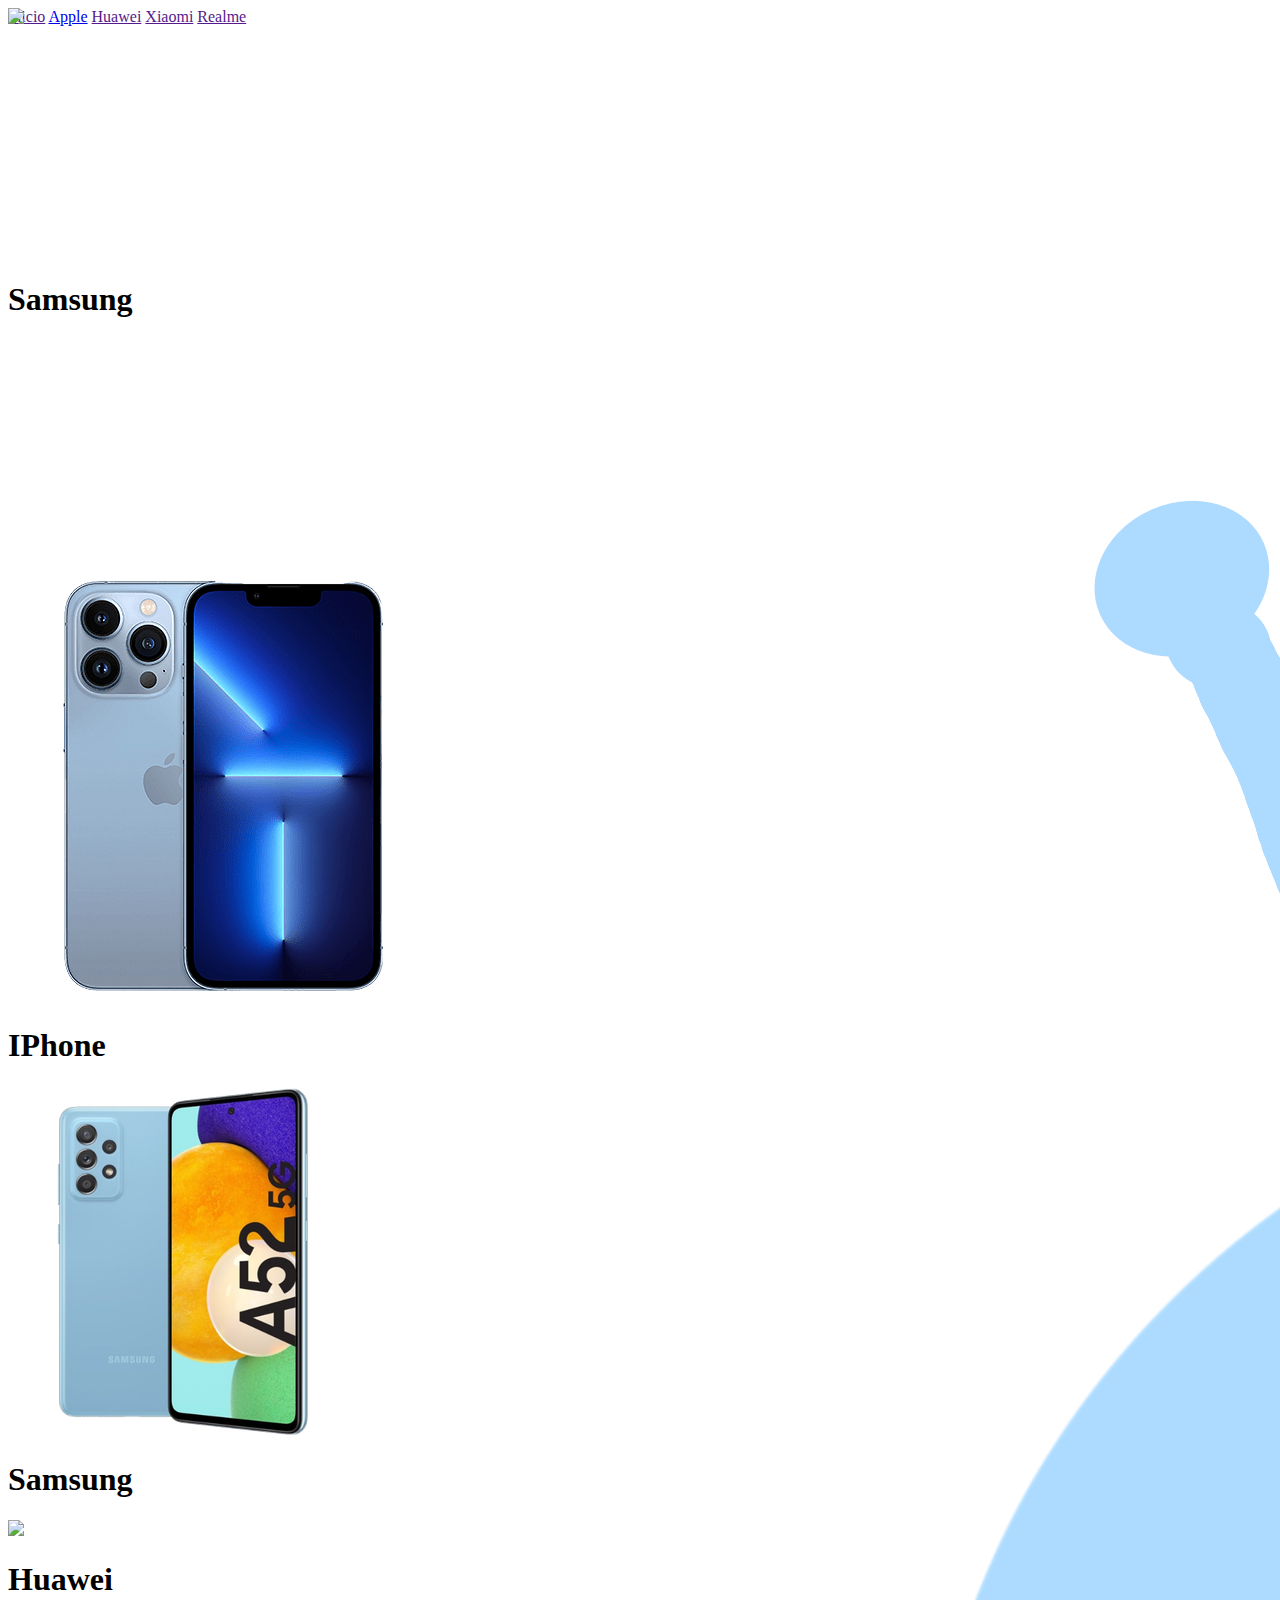
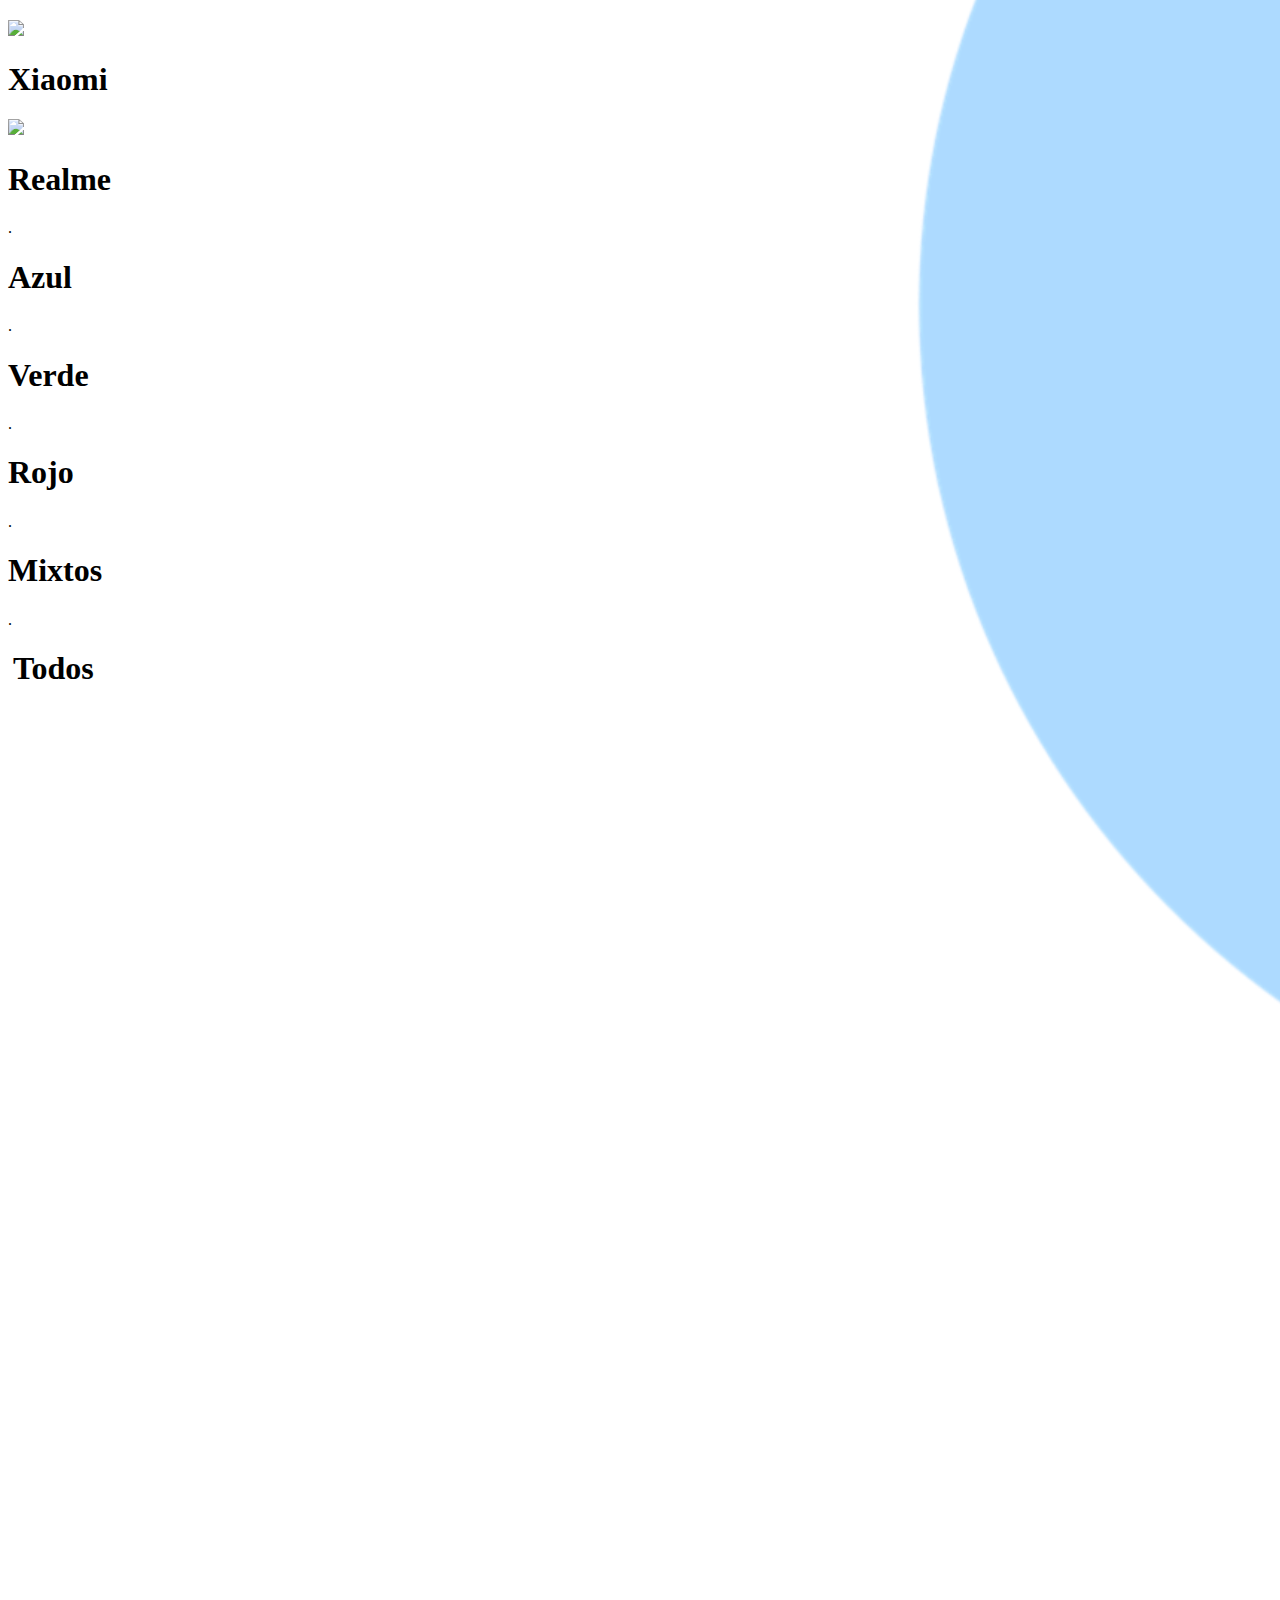
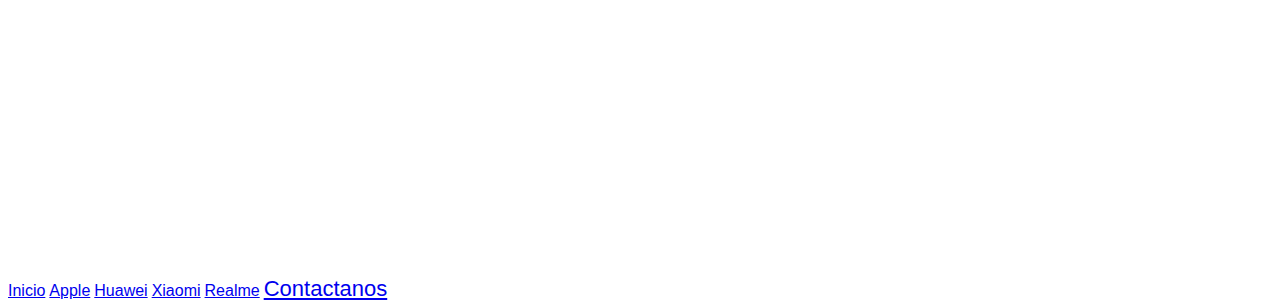
==== index.html @ 625a63a3 "Update and rename Samsung.html to index.html" ====
<!DOCTYPE html>
<html>
<head>

	<meta charset="utf-8">
	<meta name="viewport" content="width=device-width, initial-scale=1">
	<link rel="shortcut icon" href="LogoMP.png" />
	<link rel="stylesheet" type="text/css" href="index.css">
	<title>Decorated Phone</title>
</head>
<body>

	<!-- Para dispositivos mobiles -->
<div style="position:absolute; z-index:3; width:98%; " >


<img src="https://icons-for-free.com/iconfiles/png/512/cercle+hamburger+list+mavigation+menu+stack+icon-1320196711549929265.png" class="hamburger-icon" id="img-menu" style="width: 50px; position:fixed;" onclick="document.getElementById('img-menu').style.display = 'none';document.getElementById('menu-telefono').style.display = 'flex'; document.getElementById('menu-telefono2').style.display = 'grid'; document.getElementById('todo').style.display='none';  document.getElementById('Xpng').style.display = 'block'">

<img style="width:50px; display: none; position: fixed;" src="X.png" id="Xpng" style="display:none;" onclick="document.getElementById('menu-telefono').style.display = 'none'; document.getElementById('todo').style.display = 'block'; document.getElementById('Xpng').style.display = 'none'; document.getElementById('img-menu').style.display = 'block';">

<div class="menu-telefono1" id="menu-telefono">


	<div class="menu-telefono2" id="menu-telefono2"> 

		<a href="" class="a-menu-mobile">Inicio</a>
		
		<a href="Apple.html" class="a-menu-mobile">Apple</a>


		<a href="" class="a-menu-mobile">Huawei</a>
		

		<a href="" class="a-menu-mobile">Xiaomi</a>
		
		<a href="" class="a-menu-mobile">Realme</a>


		</div>

	</div>

  </div>

<div id="todo"><!-- Para ponerle display:none; a todo lo demas -->
<header style="display:flex; flex-direction: column;">

<div style="position:absolute; z-index:1; width:95%;">	 
		<div class="menu">
			<img style="margin-left: 20px;" src="LogoMP.png">

			<a style="font-family: 'Roboto', sans-serif;" class="a-menu"  href="index.html" target="blank">Inicio</a>
			<a  style="font-family: 'Roboto', sans-serif;" class="a-menu" href="Apple.html">Apple</a>
			<a  style="font-family: 'Roboto', sans-serif;" class="a-menu" href="#">Huawei</a>
			<a  style="font-family: 'Roboto', sans-serif;" class="a-menu" href="#">Xiaomi</a>
			<a  style="font-family: 'Roboto', sans-serif;" class="a-menu" href="#">Realme</a>
			<a style="font-family: 'Roboto', sans-serif; font-size: 22px;" class="a-menu"  href="#Contactanos">Contactanos</a>

		</div>

	  </div>
<br>
<br>
<br>
<br>
<br>
<br>
<br>
<br>
<br>
<br>
<br>
<br>
<br>
<br>


	<h1 class="Samsung-name">Samsung</h1>
	


</header>
<br>
<br>
<br>
<br>
<br>
<br>


<div style="width: 100%; margin-top: -20px;">
	<section class="D-2" style="">


	
<br>
	<br>
	<br>
	<br>
	<br>
	<br>
	<br>
	<br>

<div class="grid-1 div-grid" id="funda">

		<img class="img-grid img-grid1" src="IPhone13.png">
	<h1 class="grid-text">    IPhone</h1>

</div>

	<div class="grid-2 div-grid" id="funda2">
	
		<img class="img-grid img-grid2" src="samsungA12.png">
		<h1 class="grid-text">    Samsung</h1>

	</div>


		<div class="grid-3 div-grid" id="funda">
	
			<img class="img-grid img-grid3 " src="https://www.dpreview.com/files/p/E~products/huawei_p20_pro/shots/f62a295dfffe498e9b00e1802dd60993.png">
			<h1 class="grid-text">    Huawei</h1>

		</div>

			<div class="grid-4 div-grid" id="funda">

				<img class="img-grid img-grid4" src="https://digitalpress.fra1.cdn.digitaloceanspaces.com/7usots3/2022/03/Xiaomi-11T-Pro_1.png">
				<h1 class="grid-text grid-text-xiaomi">    Xiaomi</h1>

			</div>

					<div class="grid-5 div-grid" id="funda">
	
						<img class="img-grid img-grid5" src="https://tmfmart.com/wp-content/uploads/2021/03/1614061225119.png">
						<h1 class="grid-text grid-text-realme">    Realme</h1>

					</div>

						
			

		<div class="grid-6 div-grid" id="funda">
	
			.<div class="colores-grid" style="background: linear-gradient(312deg, #373b44, #4286f4);"></div>
			<h1 class="grid-text">    Azul</h1>

		</div>


	<div class="grid-7 div-grid" id="funda">
	
		.<div class="colores-grid" style="background: linear-gradient(to top, #11998e, #38ef7d); "></div>
		<h1 class="grid-text">    Verde</h1>

	</div>

  <div class="grid-8 div-grid" id="funda">

		.<div class="colores-grid" style="background: linear-gradient(to right, #ff416c, #ff4b2b);"></div>
	  <h1 class="grid-text">   Rojo</h1>

  </div>

<div class="grid-9 div-grid" id="funda">
	
	.<div class="colores-grid" style="background: linear-gradient(140deg, #59c173, #a17fe0, #5d26c1);"></div>
	<h1 class="grid-text">    Mixtos</h1>

</div>


<div class="grid-10 div-grid" id="funda">

					.<div class="colores-grid" style="background:linear-gradient(130deg, #ff0000, #ff00ec, #8500ff, #1000ff, #00d0ff, #00ffbd, #56ff00, #ffeb00, #efff00, #ff5e00);"></div>
				<h1 class="grid-text" style="margin-left:5px;">    Todos</h1>

			</div>

	
</section>


</div>
</div>
</body>
</html>
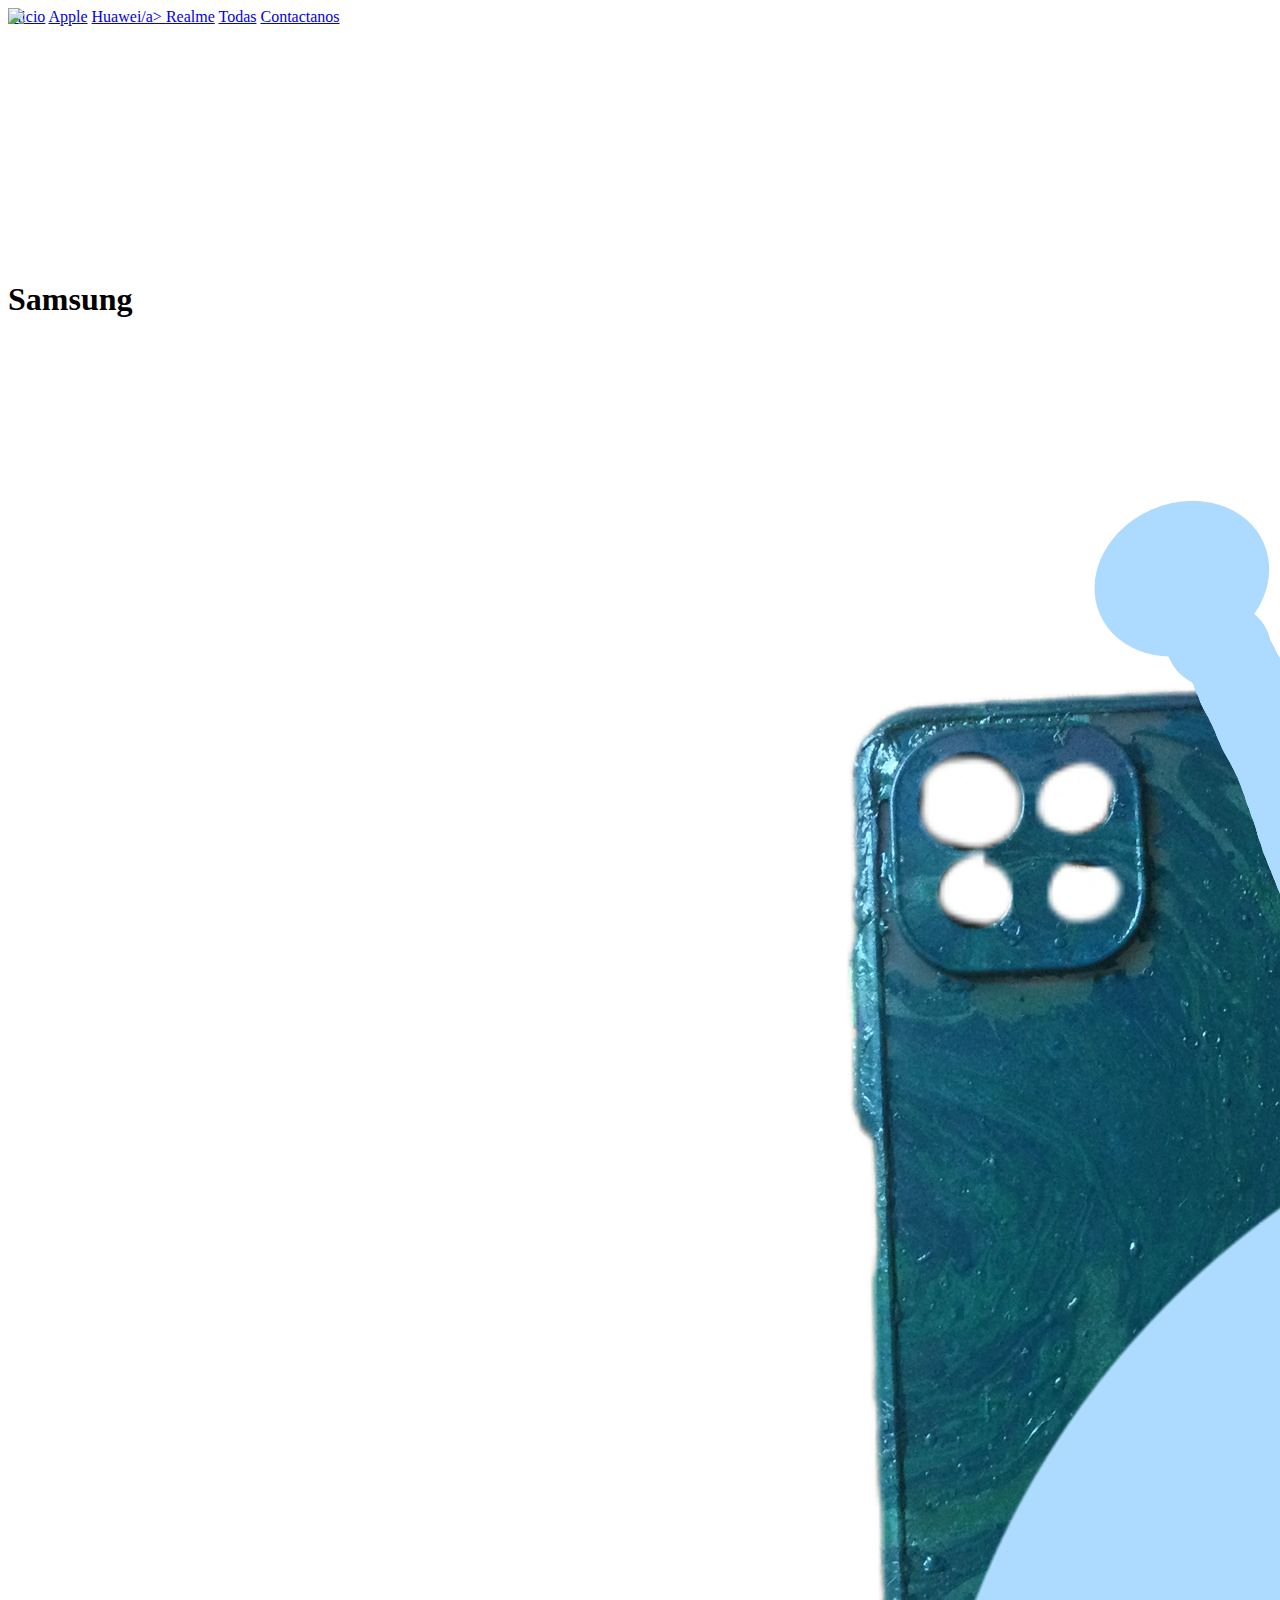
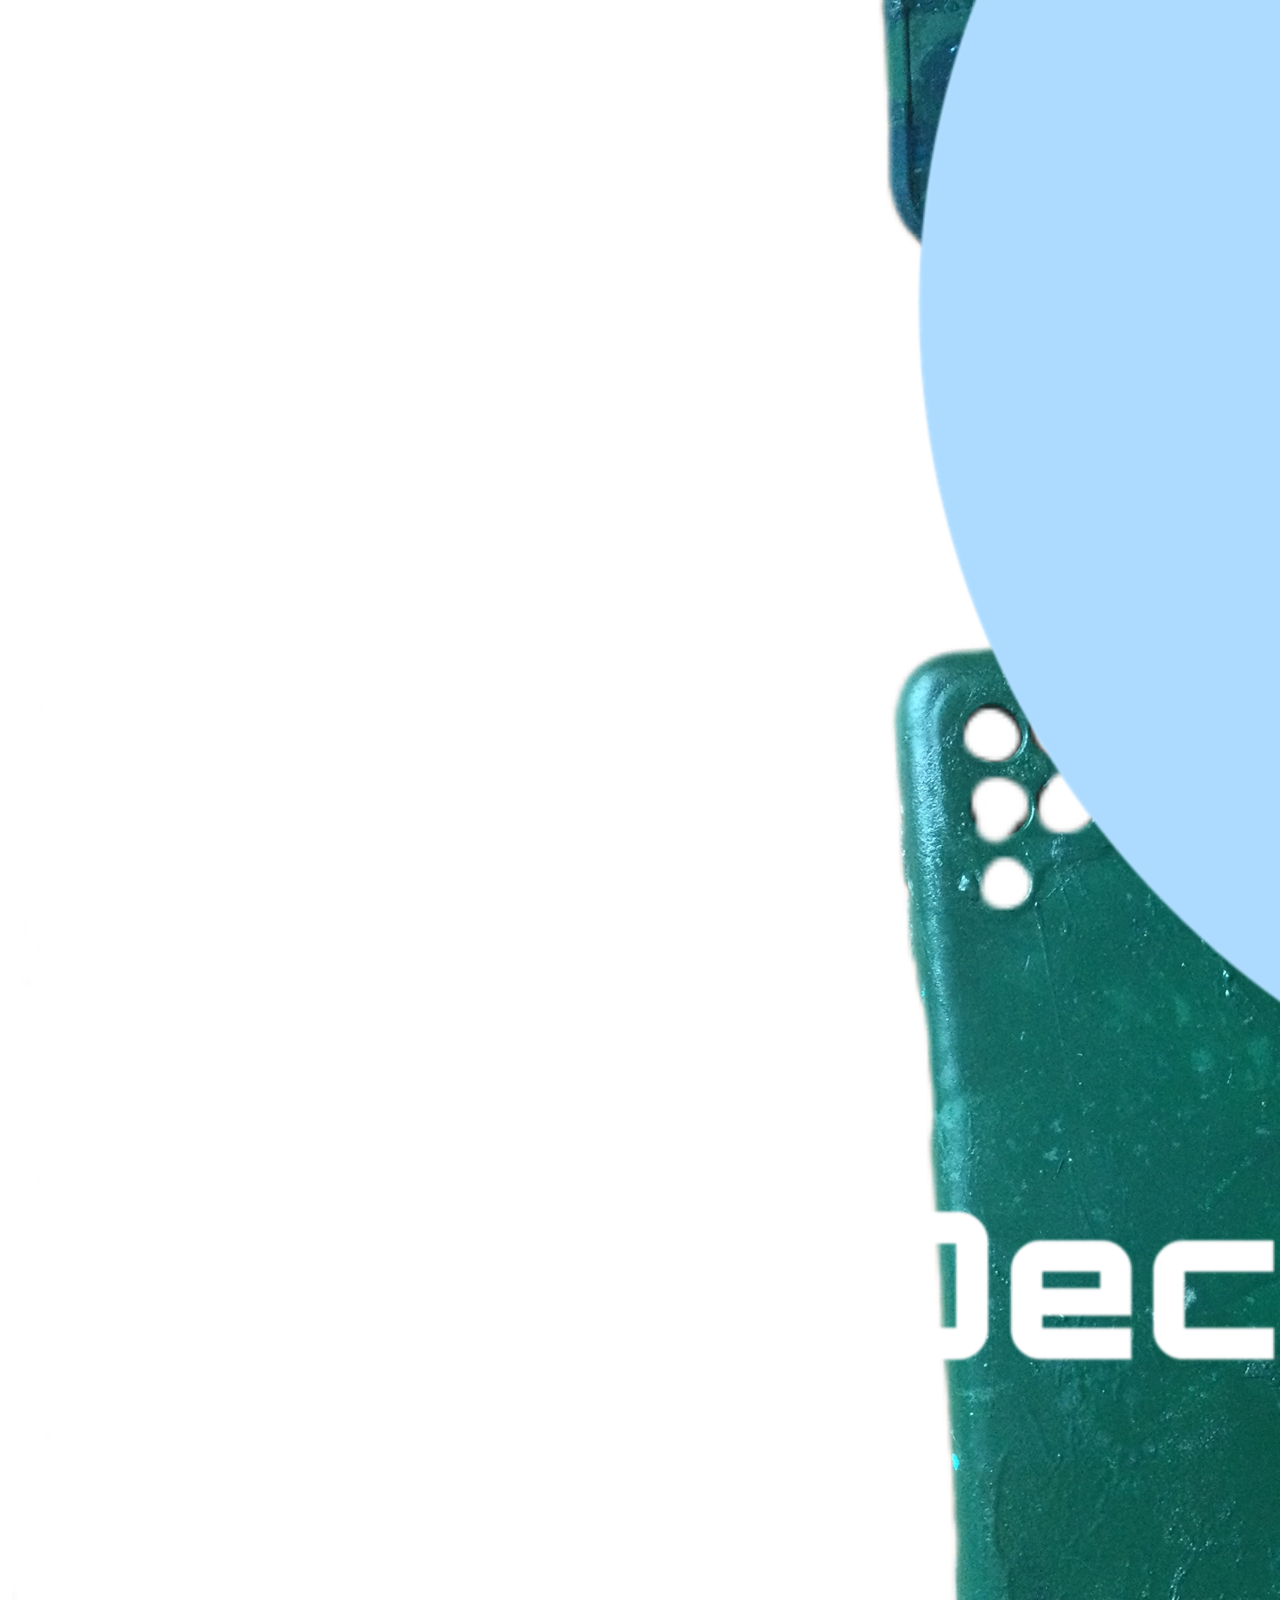
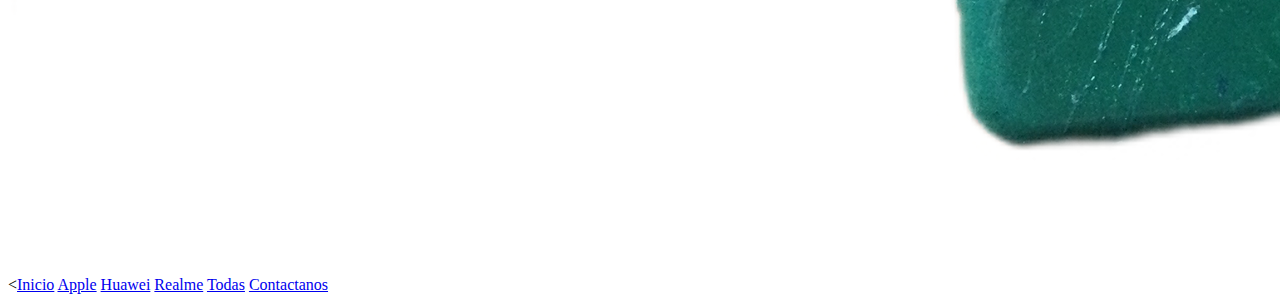
==== commit 28059e03: "Update index.html" ====
--- a/index.html
+++ b/index.html
@@ -23,17 +23,19 @@
 
 	<div class="menu-telefono2" id="menu-telefono2"> 
 
-		<a href="" class="a-menu-mobile">Inicio</a>
+		<a href="https://decoratedphone.github.io/Fundas-para-telefonos/" class="a-menu-mobile">Inicio</a>
 		
-		<a href="Apple.html" class="a-menu-mobile">Apple</a>
+		<a href="https://decoratedphone.github.io/Fundas-para-telefonos-apple/" class="a-menu-mobile">Apple</a>
 
 
-		<a href="" class="a-menu-mobile">Huawei</a>
+		<a href="https://decoratedphone.github.io/Fundas-para-telefonos-huawei/" class="a-menu-mobile">Huawei/a>
 		
 
-		<a href="" class="a-menu-mobile">Xiaomi</a>
+		<a href="https://decoratedphone.github.io/Fundas-para-telefonos-realme/" class="a-menu-mobile">Realme</a>
+			
+			<a href="https://decoratedphone.github.io/Fundas-para-telefonos-todas/" class="a-menu-mobile">Todas</a>
 		
-		<a href="" class="a-menu-mobile">Realme</a>
+		<a href="https://decoratedphone.github.io/Fundas-para-telefonos/#Contactanos" class="a-menu-mobile">Contactanos</a>
 
 
 		</div>
@@ -49,12 +51,19 @@
 		<div class="menu">
 			<img style="margin-left: 20px;" src="LogoMP.png">
 
-			<a style="font-family: 'Roboto', sans-serif;" class="a-menu"  href="index.html" target="blank">Inicio</a>
-			<a  style="font-family: 'Roboto', sans-serif;" class="a-menu" href="Apple.html">Apple</a>
-			<a  style="font-family: 'Roboto', sans-serif;" class="a-menu" href="#">Huawei</a>
-			<a  style="font-family: 'Roboto', sans-serif;" class="a-menu" href="#">Xiaomi</a>
-			<a  style="font-family: 'Roboto', sans-serif;" class="a-menu" href="#">Realme</a>
-			<a style="font-family: 'Roboto', sans-serif; font-size: 22px;" class="a-menu"  href="#Contactanos">Contactanos</a>
+			<<a href="https://decoratedphone.github.io/Fundas-para-telefonos/" class="a-menu-mobile">Inicio</a>
+		
+		<a href="https://decoratedphone.github.io/Fundas-para-telefonos-apple/" class="a-menu-mobile">Apple</a>
+
+
+		<a href="https://decoratedphone.github.io/Fundas-para-telefonos-huawei/" class="a-menu-mobile">Huawei</a>
+		
+
+		<a href="https://decoratedphone.github.io/Fundas-para-telefonos-realme/" class="a-menu-mobile">Realme</a>
+			
+			<a href="https://decoratedphone.github.io/Fundas-para-telefonos-todas/" class="a-menu-mobile">Todas</a>
+		
+		<a href="https://decoratedphone.github.io/Fundas-para-telefonos/#Contactanos" class="a-menu-mobile">Contactanos</a>
 
 		</div>
 
@@ -80,15 +89,9 @@
 
 
 </header>
-<br>
-<br>
-<br>
-<br>
-<br>
-<br>
 
 
-<div style="width: 100%; margin-top: -20px;">
+<div style="width: 100%; margin-top: -100px;">
 	<section class="D-2" style="">
 
 
@@ -104,79 +107,18 @@
 
 <div class="grid-1 div-grid" id="funda">
 
-		<img class="img-grid img-grid1" src="IPhone13.png">
-	<h1 class="grid-text">    IPhone</h1>
+		<img class="img-grid img-grid1" src="Fundas/Funda10.png">
 
 </div>
 
 	<div class="grid-2 div-grid" id="funda2">
 	
-		<img class="img-grid img-grid2" src="samsungA12.png">
-		<h1 class="grid-text">    Samsung</h1>
+		<img class="img-grid img-grid2" src="Fundas/Funda11.png">
 
 	</div>
 
 
-		<div class="grid-3 div-grid" id="funda">
-	
-			<img class="img-grid img-grid3 " src="https://www.dpreview.com/files/p/E~products/huawei_p20_pro/shots/f62a295dfffe498e9b00e1802dd60993.png">
-			<h1 class="grid-text">    Huawei</h1>
-
-		</div>
-
-			<div class="grid-4 div-grid" id="funda">
-
-				<img class="img-grid img-grid4" src="https://digitalpress.fra1.cdn.digitaloceanspaces.com/7usots3/2022/03/Xiaomi-11T-Pro_1.png">
-				<h1 class="grid-text grid-text-xiaomi">    Xiaomi</h1>
-
-			</div>
-
-					<div class="grid-5 div-grid" id="funda">
-	
-						<img class="img-grid img-grid5" src="https://tmfmart.com/wp-content/uploads/2021/03/1614061225119.png">
-						<h1 class="grid-text grid-text-realme">    Realme</h1>
-
-					</div>
-
-						
-			
-
-		<div class="grid-6 div-grid" id="funda">
-	
-			.<div class="colores-grid" style="background: linear-gradient(312deg, #373b44, #4286f4);"></div>
-			<h1 class="grid-text">    Azul</h1>
-
-		</div>
-
-
-	<div class="grid-7 div-grid" id="funda">
-	
-		.<div class="colores-grid" style="background: linear-gradient(to top, #11998e, #38ef7d); "></div>
-		<h1 class="grid-text">    Verde</h1>
-
-	</div>
-
-  <div class="grid-8 div-grid" id="funda">
-
-		.<div class="colores-grid" style="background: linear-gradient(to right, #ff416c, #ff4b2b);"></div>
-	  <h1 class="grid-text">   Rojo</h1>
-
-  </div>
-
-<div class="grid-9 div-grid" id="funda">
-	
-	.<div class="colores-grid" style="background: linear-gradient(140deg, #59c173, #a17fe0, #5d26c1);"></div>
-	<h1 class="grid-text">    Mixtos</h1>
-
-</div>
-
-
-<div class="grid-10 div-grid" id="funda">
-
-					.<div class="colores-grid" style="background:linear-gradient(130deg, #ff0000, #ff00ec, #8500ff, #1000ff, #00d0ff, #00ffbd, #56ff00, #ffeb00, #efff00, #ff5e00);"></div>
-				<h1 class="grid-text" style="margin-left:5px;">    Todos</h1>
-
-			</div>
+		
 
 	
 </section>
